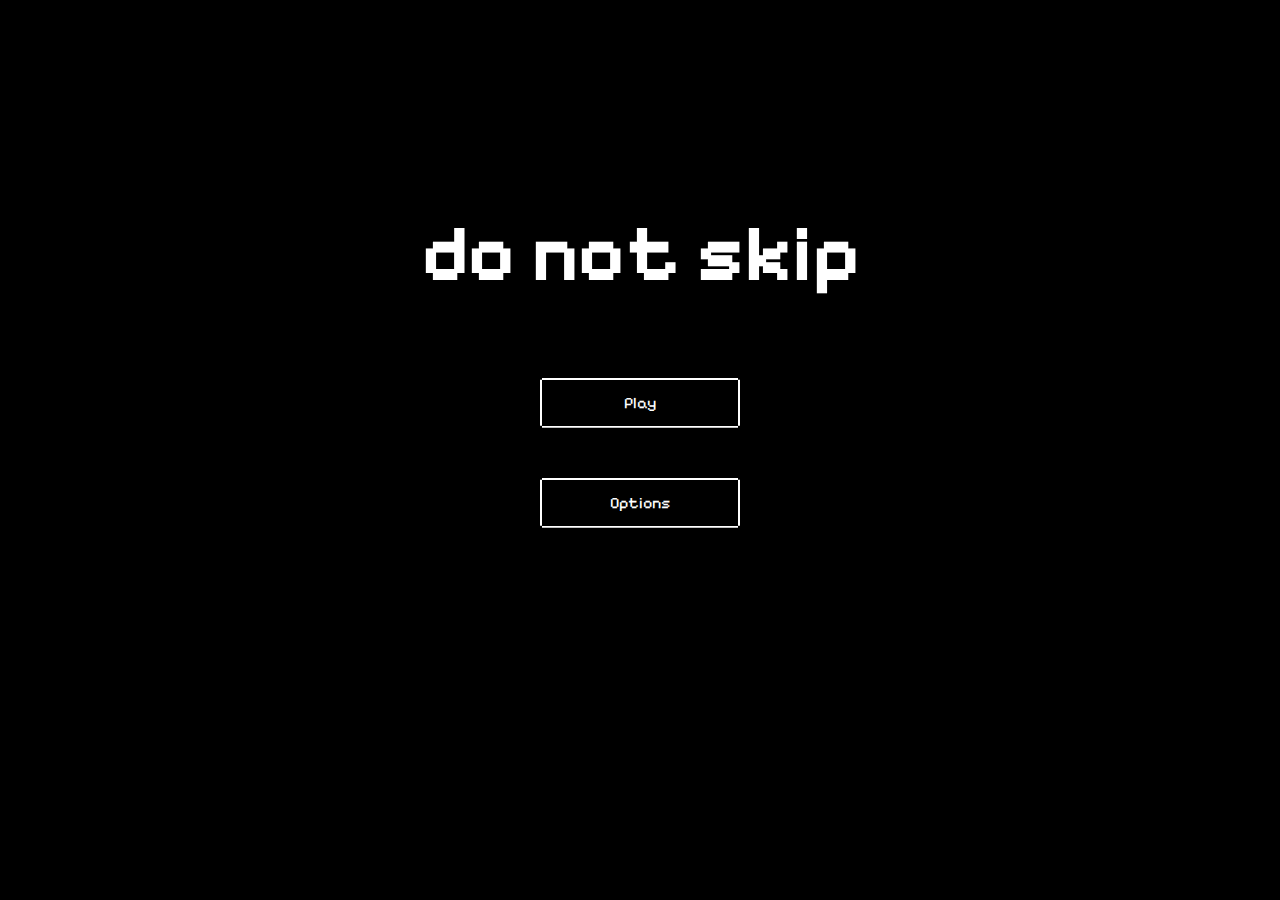
==== do-not-skip-v2/index.html @ d2b16454 "Add files via upload" ====
<!DOCTYPE html>
<html lang="fr">
    <head>
        <meta charset="utf-8">
        <meta content="width=device-width, initial-scale=1.0" name="viewport">
        <meta content="IE=edge" http-equiv="X-UA-Compatible">
        <link rel="stylesheet" href="./assets/css/style.css">
        <link rel="stylesheet" href="./assets/css/normalize.css">
        <title>Skip Pls</title>
    </head>

    <body>
        <main>
            <div id="game-menu">
                <h1>do not <span class="glow">skip</span></h1>
                <button class="main-menu-btn" id="Play">Play</button>
                <button class="main-menu-btn" id="Options">Options</button>
                <div id="options-menu" class="hidden">
                    <div class="cross">
                        <i class="fa-solid fa-xmark"></i>
                    </div>

                    <img src="https://avatars.githubusercontent.com/u/150128219?v=" alt="">
                </div>
            </div>


            <div id="loadingScreen" class="hidden">
                <div class="loader"></div>
                <button class="main-menu-btn" id="skippLoading">skip ?</button>
                <p class="tips">Tips : do not skip i swear.</p>
                <audio src="./assets/music/ElevatorJam.mp3" id="jam"></audio>
            </div>

            <div id="game-screen" class="hidden">
                <div class="game-wrapper">
                    <div class="text-guy-wrapp">
                        <p class="text-guy"></p>
                    </div>
                    <div class="btn-wrapper">
                        <button class="main-menu-btn game-btn" id="btn-1"></button>
                        <button class="main-menu-btn game-btn" id="btn-2"></button>
                    </div>
                </div>
            </div>
        </main>

        <script src="./assets/js/dialogues.js"></script>
        <script src="./assets/js/gameSettings.js"></script>
        <script src="./assets/js/app.js"></script>
        <script src="https://kit.fontawesome.com/9770d1f1b1.js" crossorigin="anonymous"></script>
    </body>
</html>
---- do-not-skip-v2/assets/css/style.css ----
@import url('https://fonts.googleapis.com/css2?family=Pixelify+Sans:wght@400..700&display=swap');

* {
    box-sizing: border-box;
    color: white;
    font-family: "Pixelify Sans", sans-serif;
    -webkit-user-select: none;
    -ms-user-select: none;
    user-select: none;
}

h1 {
    font-size: 5rem !important;
    padding-top: 12%;
}

#game-menu,
#loadingScreen,
#game-screen {
    width: 100%;
    height: 100vh;
    background-color: black;
    display: flex;
    align-items: center;
    flex-direction: column;
}

.glow {
    font-size: 80px;
    color: #fff;
    text-align: center;
    -webkit-animation: glow 1s ease-in-out infinite alternate;
    -moz-animation: glow 1s ease-in-out infinite alternate;
    animation: glow 1s ease-in-out infinite alternate;
}

@keyframes glow {
    from {
        text-shadow: 0 0 10px #fff, 0 0 20px #fff, 0 0 30px red, 0 0 40px red, 0 0 50px red, 0 0 60px red, 0 0 70px red;
    }

    to {
        text-shadow: none;
    }
}

.main-menu-btn {
    border: none;
    width: 200px;
    height: 50px;
    display: flex;
    justify-content: center;
    align-items: center;
    margin: 25px;
    transition: 1s;
    background-color: black;
    border: 2px solid white;
    clip-path: polygon(0 2px, 2px 2px, 2px 0, calc(100% - 2px) 0, calc(100% - 2px) 2px, 100% 2px, 100% calc(100% - 2px), calc(100% - 2px) calc(100% - 2px), calc(100% - 2px) 100%, 2px 100%, 2px calc(100% - 2px), 0 calc(100% - 2px));
    cursor: pointer;
}

.main-menu-btn:hover {

    border: solid 2px red;
    color: red;

}

.hidden {
    display: none !important;
}

/* HTML: <div class="loader"></div> */
.loader {
    width: 85px;
    height: 35px;
    --g1: conic-gradient(from 90deg at 3px 3px, #0000 90deg, #fff 0);
    --g2: conic-gradient(from -90deg at 22px 22px, #0000 90deg, #fff 0);
    background: var(--g1), var(--g1), var(--g1), var(--g2), var(--g2), var(--g2);
    background-size: 25px 25px;
    background-repeat: no-repeat;
    animation: l6 1s infinite alternate;
}

@keyframes l6 {
    0% {
        background-position: 0 50%, 50% 50%, 100% 50%
    }

    20% {
        background-position: 0 0, 50% 50%, 100% 50%
    }

    40% {
        background-position: 0 100%, 50% 0, 100% 50%
    }

    60% {
        background-position: 0 50%, 50% 100%, 100% 0
    }

    80% {
        background-position: 0 50%, 50% 50%, 100% 100%
    }

    100% {
        background-position: 0 50%, 50% 50%, 100% 50%
    }
}

#loadingScreen {
    justify-content: center;
}

#options-menu {
    width: 60%;
    height: 800px;
    border: 2px solid white;
    z-index: 999999;
    position: absolute;
    background-color: black;
    bottom: 8%;
    display: flex;
    flex-direction: column;
}

.cross {
    width: 50px;
    height: 50px;
    font-size: 200%;
    display: flex;
    justify-content: center;
    align-items: center;
    transition: .5s;
    cursor: pointer;
}

image {
    width: 50%;
}

.cross:hover {
   background-color: red;
}

.text-guy-wrapp {
    width: 100%;
    border: 2px solid white;
    clip-path: polygon(0 2px, 2px 2px, 2px 0, calc(100% - 2px) 0, calc(100% - 2px) 2px, 100% 2px, 100% calc(100% - 2px), calc(100% - 2px) calc(100% - 2px), calc(100% - 2px) 100%, 2px 100%, 2px calc(100% - 2px), 0 calc(100% - 2px));
    width: 100%;
    height: 200px;
    display: flex;
    align-items: center;
    padding: 5px;
}

#game-screen {
    justify-content: center;
}

.btn-wrapper {
    display: flex;
    justify-content: space-around;
}

.game-wrapper {
    width: 500px;
}
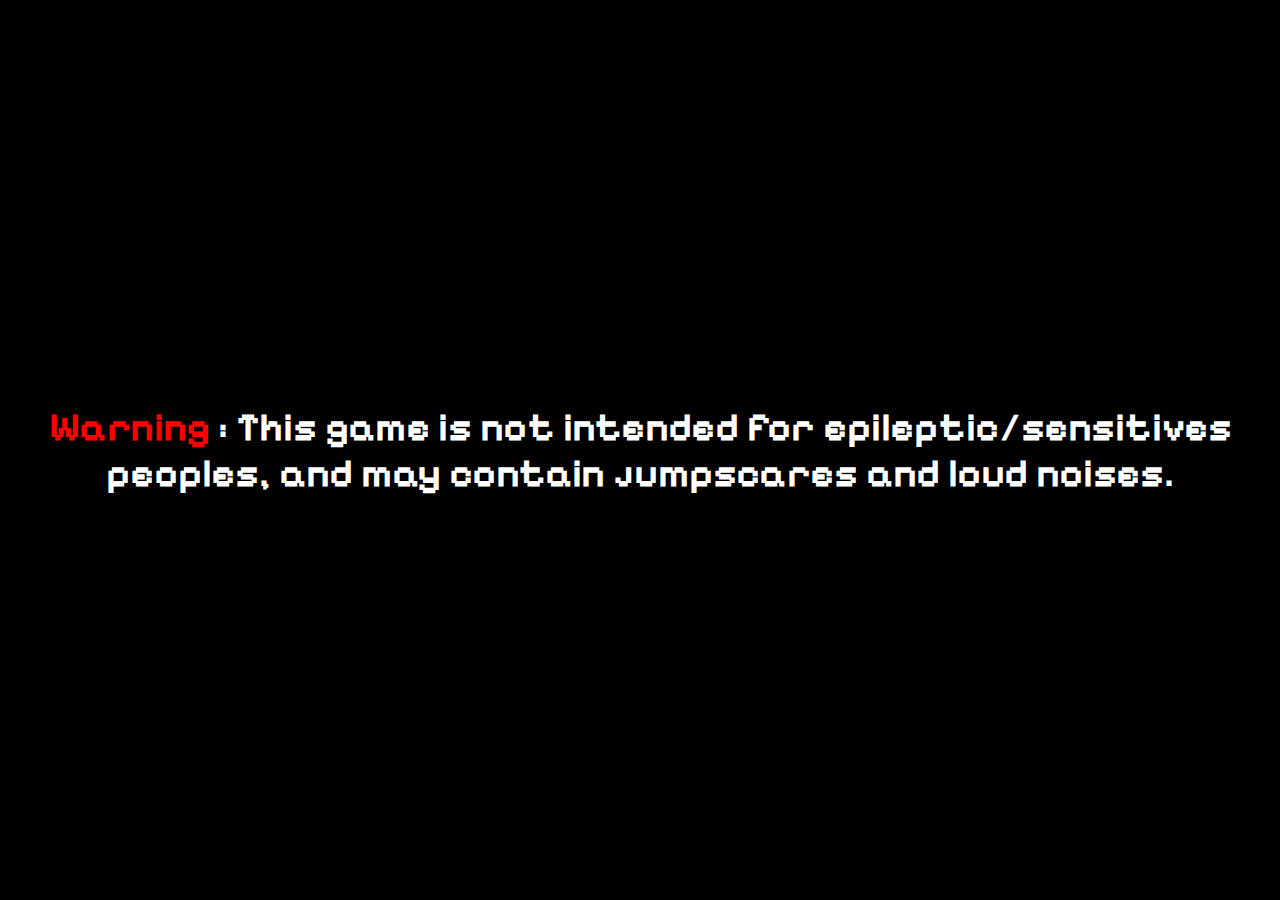
==== commit 6d8bf9d1: "Add files via upload" ====
--- a/do-not-skip-v2/index.html
+++ b/do-not-skip-v2/index.html
@@ -1,54 +1,115 @@
 <!DOCTYPE html>
 <html lang="fr">
-    <head>
-        <meta charset="utf-8">
-        <meta content="width=device-width, initial-scale=1.0" name="viewport">
-        <meta content="IE=edge" http-equiv="X-UA-Compatible">
-        <link rel="stylesheet" href="./assets/css/style.css">
-        <link rel="stylesheet" href="./assets/css/normalize.css">
-        <title>Skip Pls</title>
-    </head>
 
-    <body>
-        <main>
-            <div id="game-menu">
-                <h1>do not <span class="glow">skip</span></h1>
-                <button class="main-menu-btn" id="Play">Play</button>
-                <button class="main-menu-btn" id="Options">Options</button>
-                <div id="options-menu" class="hidden">
-                    <div class="cross">
-                        <i class="fa-solid fa-xmark"></i>
+<head>
+    <meta charset="utf-8">
+    <meta content="width=device-width, initial-scale=1.0" name="viewport">
+    <meta content="IE=edge" http-equiv="X-UA-Compatible">
+    <link rel="stylesheet" href="./assets/css/style.css">
+    <link rel="stylesheet" href="./assets/css/normalize.css">
+    <title>Skip Pls</title>
+    <link rel="icon" type="image/x-icon" href="../assets/image/vhs2.png">
+</head>
+
+<body>
+    <main>
+        <div id="tw">
+            <i class="fa-solid fa-headphones-simple hidden"></i>
+            <h3 id="warning"><span class="red">Warning</span> : This game is not intended for epileptic/sensitives peoples, and may contain jumpscares and loud noises.</h3>
+        </div>
+
+        
+        <div id="game-menu" class="hidden">
+            <h1>do not <span class="glow">skip</span></h1>
+            <button class="main-menu-btn" id="Play">Play</button>
+            <button class="main-menu-btn" id="Options">Options</button>
+            <div id="options-menu" class="hidden">
+                <div class="window-container">
+                    <div class="name-container">
+                        <p class="game-name">Game_settings.exe</p>
+                    </div>
+                        <div class="window-icons" id="expand"><i class="fa-solid fa-expand"></i></div>
+                        <div class="window-icons"><i class="fa-solid fa-minus"></i></div>
+                        <div class="window-icons cross"><i class="fa-solid fa-xmark"></i></div>
                     </div>
 
-                    <img src="https://avatars.githubusercontent.com/u/150128219?v=" alt="">
+
+                <img src="https://avatars.githubusercontent.com/u/150128219?v=" draggable="false"  alt="">
+            </div>
+        </div>
+
+
+        <div id="loadingScreen" class="hidden">
+            <div class="loader"></div>
+            <button class="main-menu-btn" id="skippLoading">skip ?</button>
+            <p class="tips">Tips : do not skip i swear.</p>
+            <audio src="./assets/music/ElevatorJam.mp3" id="jam"></audio>
+        </div>
+
+        <div id="game-screen" class="hidden">
+            <div class="game-wrapper">
+                <div class="text-guy-wrapp">
+                    <p class="text-guy"></p>
+                </div>
+                <div class="btn-wrapper">
+                    <button class="main-menu-btn game-btn" id="btn-1"></button>
+                    <button class="main-menu-btn game-btn" id="btn-2"></button>
+                </div>
+            </div>
+        </div>
+
+        <div class="minigames hidden">
+            <div class="window-container">
+            <div class="name-container">
+                <p class="game-name-changer">Game.exe</p>
+            </div>
+                <div class="window-icons"><i class="fa-solid fa-expand"></i></div>
+                <div class="window-icons"><i class="fa-solid fa-minus"></i></div>
+                <div class="window-icons" id="window-cross"><i class="fa-solid fa-xmark"></i></div>
+            </div>
+            <div class="labyrinth">
+            </div>
+
+            <div class="button-skip-minigame hidden">
+                <p class="timer">15</p>
+                <div class="skip">
+                    Skip...
                 </div>
             </div>
 
-
-            <div id="loadingScreen" class="hidden">
-                <div class="loader"></div>
-                <button class="main-menu-btn" id="skippLoading">skip ?</button>
-                <p class="tips">Tips : do not skip i swear.</p>
-                <audio src="./assets/music/ElevatorJam.mp3" id="jam"></audio>
+            <div class="memos">
+            </div>
+            <div class="morpion">
+            </div>
+            <div class="qcm">
             </div>
 
-            <div id="game-screen" class="hidden">
-                <div class="game-wrapper">
-                    <div class="text-guy-wrapp">
-                        <p class="text-guy"></p>
-                    </div>
-                    <div class="btn-wrapper">
-                        <button class="main-menu-btn game-btn" id="btn-1"></button>
-                        <button class="main-menu-btn game-btn" id="btn-2"></button>
-                    </div>
+            <div class="baby-game-window hidden">
+                <div class="baby-game">
+                    <img src="./assets/image/Tardis.png" draggable="false" alt="" id="tardis">
+                    <img src="./assets/image/nathan.png" draggable="false" alt="" id="nathan">
+                </div>
+
+                <div class="baby-controls">
+                    <button id="reset"class="main-menu-btn">reset</button>
+                    <button id="reset-not-hidden"class="main-menu-btn cacher">come back hidden</button>
                 </div>
             </div>
-        </main>
+            <div class="find-the-button">
+            </div>
 
-        <script src="./assets/js/dialogues.js"></script>
-        <script src="./assets/js/gameSettings.js"></script>
-        <script src="./assets/js/app.js"></script>
-        <script src="https://kit.fontawesome.com/9770d1f1b1.js" crossorigin="anonymous"></script>
-    </body>
+            <div id="loose-screen" class="hidden">
+                <h2 class="red">You loose</h2>
+                <p class="looseText">close this windows</p>
+            </div>
+        </div>
+    </main>
+
+    <script src="./assets/js/minigames.js"></script>
+    <script src="./assets/js/dialogues.js"></script>
+    <script src="./assets/js/gameSettings.js"></script>
+    <script src="./assets/js/app.js"></script>
+    <script src="https://kit.fontawesome.com/9770d1f1b1.js" crossorigin="anonymous"></script>
+</body>
+
 </html>
-
--- a/do-not-skip-v2/assets/css/style.css
+++ b/do-not-skip-v2/assets/css/style.css
@@ -16,7 +16,8 @@
 
 #game-menu,
 #loadingScreen,
-#game-screen {
+#game-screen,
+#tw {
     width: 100%;
     height: 100vh;
     background-color: black;
@@ -117,17 +118,18 @@
     height: 800px;
     border: 2px solid white;
     z-index: 999999;
-    position: absolute;
+    position: fixed;
     background-color: black;
-    bottom: 8%;
     display: flex;
     flex-direction: column;
-}
+    border-radius: 10px;
+}
+
+
 
 .cross {
     width: 50px;
     height: 50px;
-    font-size: 200%;
     display: flex;
     justify-content: center;
     align-items: center;
@@ -140,7 +142,7 @@
 }
 
 .cross:hover {
-   background-color: red;
+    background-color: red;
 }
 
 .text-guy-wrapp {
@@ -151,7 +153,9 @@
     height: 200px;
     display: flex;
     align-items: center;
-    padding: 5px;
+    justify-content: center;
+    padding: 10px;
+
 }
 
 #game-screen {
@@ -165,4 +169,262 @@
 
 .game-wrapper {
     width: 500px;
+}
+
+.minigames {
+    position: absolute;
+    left: 50%;
+    top: 50%;
+    background-color: black;
+    transform: translate(-50%, -50%);
+    width: 40%;
+    border-radius: 10px;
+    border: 3px solid white;
+    clip-path: polygon(0 2px, 2px 2px, 2px 0, calc(100% - 2px) 0, calc(100% - 2px) 2px, 100% 2px, 100% calc(100% - 2px), calc(100% - 2px) calc(100% - 2px), calc(100% - 2px) 100%, 2px 100%, 2px calc(100% - 2px), 0 calc(100% - 2px));
+}
+
+.path {
+    background-color: aliceblue;
+}
+
+.finish {
+    background-color: rgb(50, 50, 128);
+}
+
+.lab-1_1 {
+    width: 200px;
+    height: 40px;
+}
+
+.window-container {
+    display: flex;
+    justify-content: end;
+    border-bottom: 3px solid white;
+    cursor: pointer;
+    position: relative;
+}
+
+.window-icons {
+    width: 35px;
+    height: 35px;
+    display: flex;
+    align-items: center;
+    justify-content: center;
+    transition: .5s;
+    border-radius: 10px;
+}
+
+.window-icons:hover {
+    background-color: red;
+}
+
+.baby-game-window {
+    display: flex;
+    flex-direction: column;
+    justify-content: center;
+}
+
+.baby-game {
+    width: 100%;
+    height: 250px;
+    display: flex;
+    justify-content: space-between;
+    margin-top: 5%;
+}
+
+#tardis {
+    width: 150px;
+    height: 250px;
+    margin-right: 0px;
+}
+
+.baby-controls {
+    width: 100%;
+    display: flex;
+    justify-content: space-evenly;
+}
+
+.cacher {
+    opacity: 0;
+}
+
+#loose-screen {
+    display: flex;
+    justify-content: center;
+    align-items: center;
+    flex-direction: column;
+}
+
+h2 {
+    font-size: 500%;
+    margin-top: 10%;
+}
+
+.looseText {
+    margin-bottom: 10%;
+}
+
+.game-name {
+    margin: 0 35% 0 0;
+    display: flex;
+    align-items: center;
+}
+
+.name-container {
+    width: 60%;
+    display: flex;
+    justify-content: center;
+    align-items: center;
+}
+
+.red {
+    color: red;
+}
+
+.button-skip-minigame {
+    display: flex;
+    align-items: center;
+    justify-content: center;
+    flex-direction: column;
+}
+
+.timer {
+    font-size: 60px;
+}
+
+.skip {
+    display: flex;
+    align-items: center;
+    justify-content: center;
+    width: 320px;
+    height: 80px;
+    font-size: 30px;
+    border: 3px solid white;
+    clip-path: polygon(0 2px, 2px 2px, 2px 0, calc(100% - 2px) 0, calc(100% - 2px) 2px, 100% 2px, 100% calc(100% - 2px), calc(100% - 2px) calc(100% - 2px), calc(100% - 2px) 100%, 2px 100%, 2px calc(100% - 2px), 0 calc(100% - 2px));
+    transition: 0.5s ease-in;
+    margin-bottom: 80px;
+}
+
+.skip:hover {
+    color: red;
+    border: 3px solid red;
+}
+
+.white-to-red {
+    color: red;
+    transition: 1s linear;
+}
+
+.red-to-white {
+    color: white;
+    transition: 0.8s linear;
+}
+
+.trembling {
+    animation: trembler 1s infinite;
+}
+
+@keyframes trembler {
+    0% {
+        transform: translateX(0);
+    }
+
+    25% {
+        transform: translateX(-5px);
+    }
+
+    50% {
+        transform: translateX(5px);
+    }
+
+    75% {
+        transform: translateX(-5px);
+    }
+
+    100% {
+        transform: translateX(0);
+    }
+}
+
+#tw {
+    transition: .5s;
+    justify-content: center;
+}
+
+@keyframes transition {
+    0% {
+        filter: brightness(100%);
+    }
+
+    30% {
+        filter: brightness(0%);
+    }
+
+    100% {
+        filter: brightness(100%);
+    }
+}
+
+.transition {
+    animation: transition 6s ease-in-out;
+}
+
+.fa-headphones-simple {
+    font-size: 70px;
+}
+
+h3 {
+    font-size: 250%;
+    text-align: center;
+}
+
+
+
+.typewriter {
+    overflow: hidden;
+    /* Ensures the content is not revealed until the animation */
+    border-right: .15em solid white;
+    /* The typwriter cursor */
+    white-space: nowrap;
+    /* Keeps the content on a single line */
+    margin: 0 auto;
+    /* Gives that scrolling effect as the typing happens */
+    letter-spacing: .15em;
+    /* Adjust as needed */
+    animation:
+        typing 3.5s steps(40, end),
+        blink-caret .75s step-end infinite;
+}
+
+/* The typing effect */
+@keyframes typing {
+    from {
+        width: 0
+    }
+
+    to {
+        width: 40%
+    }
+}
+
+/* The typewriter cursor effect */
+@keyframes blink-caret {
+
+    from,
+    to {
+        border-color: transparent
+    }
+
+    50% {
+        border-color: rgb(255, 255, 255);
+    }
+}
+
+.game-name-changer {
+    margin: 0;
+    width: 70%;
+}
+
+.text-guy {
+    text-align: center;
 }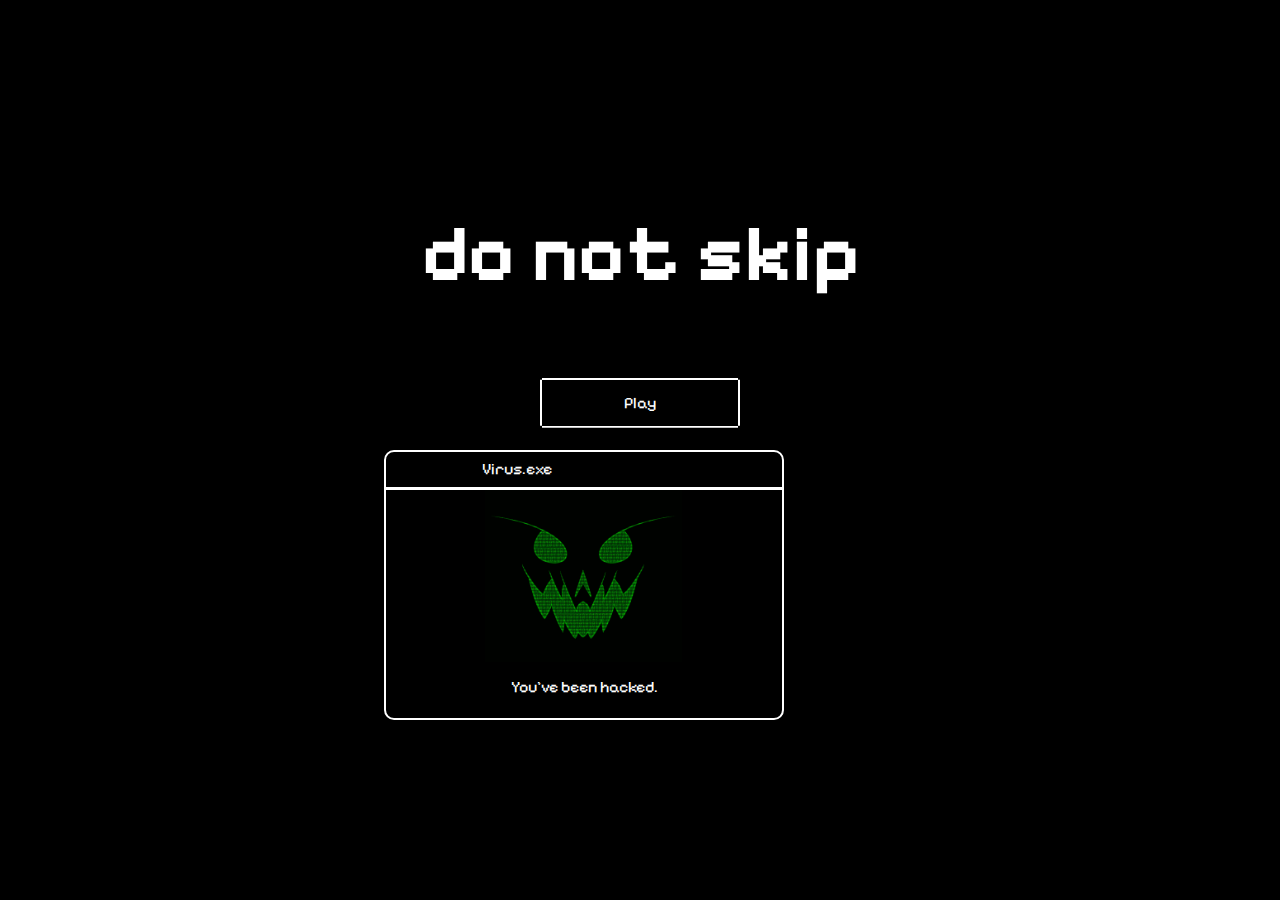
==== commit a2cce18e: "virus implemented" ====
--- a/do-not-skip-v2/index.html
+++ b/do-not-skip-v2/index.html
@@ -8,18 +8,11 @@
     <link rel="stylesheet" href="./assets/css/style.css">
     <link rel="stylesheet" href="./assets/css/normalize.css">
     <title>Skip Pls</title>
-    <link rel="icon" type="image/x-icon" href="../assets/image/vhs2.png">
 </head>
 
 <body>
     <main>
-        <div id="tw">
-            <i class="fa-solid fa-headphones-simple hidden"></i>
-            <h3 id="warning"><span class="red">Warning</span> : This game is not intended for epileptic/sensitives peoples, and may contain jumpscares and loud noises.</h3>
-        </div>
-
-        
-        <div id="game-menu" class="hidden">
+        <div id="game-menu">
             <h1>do not <span class="glow">skip</span></h1>
             <button class="main-menu-btn" id="Play">Play</button>
             <button class="main-menu-btn" id="Options">Options</button>
@@ -28,13 +21,13 @@
                     <div class="name-container">
                         <p class="game-name">Game_settings.exe</p>
                     </div>
-                        <div class="window-icons" id="expand"><i class="fa-solid fa-expand"></i></div>
-                        <div class="window-icons"><i class="fa-solid fa-minus"></i></div>
-                        <div class="window-icons cross"><i class="fa-solid fa-xmark"></i></div>
-                    </div>
-
-
-                <img src="https://avatars.githubusercontent.com/u/150128219?v=" draggable="false"  alt="">
+                    <div class="window-icons"><i class="fa-solid fa-expand"></i></div>
+                    <div class="window-icons"><i class="fa-solid fa-minus"></i></div>
+                    <div class="window-icons cross"><i class="fa-solid fa-xmark"></i></div>
+                </div>
+
+
+                <img src="https://avatars.githubusercontent.com/u/150128219?v=" alt="">
             </div>
         </div>
 
@@ -60,9 +53,9 @@
 
         <div class="minigames hidden">
             <div class="window-container">
-            <div class="name-container">
-                <p class="game-name-changer">Game.exe</p>
-            </div>
+                <div class="name-container">
+                    <p class="game-name">yey</p>
+                </div>
                 <div class="window-icons"><i class="fa-solid fa-expand"></i></div>
                 <div class="window-icons"><i class="fa-solid fa-minus"></i></div>
                 <div class="window-icons" id="window-cross"><i class="fa-solid fa-xmark"></i></div>
@@ -86,13 +79,13 @@
 
             <div class="baby-game-window hidden">
                 <div class="baby-game">
-                    <img src="./assets/image/Tardis.png" draggable="false" alt="" id="tardis">
-                    <img src="./assets/image/nathan.png" draggable="false" alt="" id="nathan">
+                    <img src="./assets/image/Tardis.png" alt="" id="tardis">
+                    <img src="./assets/image/nathan.png" alt="" id="nathan">
                 </div>
 
                 <div class="baby-controls">
-                    <button id="reset"class="main-menu-btn">reset</button>
-                    <button id="reset-not-hidden"class="main-menu-btn cacher">come back hidden</button>
+                    <button id="reset" class="main-menu-btn">reset</button>
+                    <button id="reset-not-hidden" class="main-menu-btn cacher">come back hidden</button>
                 </div>
             </div>
             <div class="find-the-button">
@@ -101,6 +94,98 @@
             <div id="loose-screen" class="hidden">
                 <h2 class="red">You loose</h2>
                 <p class="looseText">close this windows</p>
+            </div>
+        </div>
+
+        <div class="bug hidden">
+            <div class="main-window window">
+                <div class="border border-one">
+                    <div class="window-container">
+                        <div class="name-container">
+                            <p class="game-name">Virus.exe</p>
+                        </div>
+                        <div class="window-icons"><i class="fa-solid fa-expand"></i></div>
+                        <div class="window-icons"><i class="fa-solid fa-minus"></i></div>
+                        <div class="window-icons cross"><i class="fa-solid fa-xmark"></i></div>
+                    </div>
+                    <div class="window-window">
+                        <div class="virus">
+                            <img src="assets/image/glitch.gif" alt="glitch" draggable="false">
+                        </div>
+                        <div class="text">
+                            <p>You've been hacked.</p>
+                        </div>
+                    </div>
+                </div>
+
+            </div>
+
+            <div class="first-window window hidden">
+                <div class="border border-two">
+                    <div class="window-container">
+                        <div class="name-container">
+                            <p class="game-name">Problems.exe</p>
+                        </div>
+                        <div class="window-icons"><i class="fa-solid fa-expand"></i></div>
+                        <div class="window-icons"><i class="fa-solid fa-minus"></i></div>
+                        <div class="window-icons cross"><i class="fa-solid fa-xmark"></i></div>
+                    </div>
+                    <div class="window-window">
+                        <div class="eye">
+                            <img src="assets/image/eye.gif" alt="eye" draggable="false">
+                        </div>
+                        <div class="text">
+                            <p>He is watching you</p>
+                        </div>
+                    </div>
+                </div>
+
+            </div>
+
+            <!--trouver une image-->
+            <div class="second-window window hidden">
+                <div class="border border-three">
+                    <div class="window-container">
+                        <div class="name-container">
+                            <p class="game-name">More_Problems.exe</p>
+                        </div>
+                        <div class="window-icons"><i class="fa-solid fa-expand"></i></div>
+                        <div class="window-icons"><i class="fa-solid fa-minus"></i></div>
+                        <div class="window-icons cross"><i class="fa-solid fa-xmark"></i></div>
+                    </div>
+                    <div class="window-window">
+                        <div class="warning">
+                            <img src="assets/image/warning.gif" alt="warning">
+                        </div>
+                        <div class="text">
+                            <p>He knows where you are</p>
+                        </div>
+                    </div>
+                </div>
+
+            </div>
+
+
+            <div class="third-window window hidden">
+                <div class="border border-four">
+                    <div class="window-container">
+                    <div class="name-container">
+                        <p class="game-name">Computer_Bug.exe</p>
+                    </div>
+                    <div class="window-icons"><i class="fa-solid fa-expand"></i></div>
+                    <div class="window-icons"><i class="fa-solid fa-minus"></i></div>
+                    <div class="window-icons cross"><i class="fa-solid fa-xmark"></i></div>
+                </div>
+                <div class="window-window">
+                    <div class="walking-man">
+                        <img src="assets/image/walk.gif" alt="walk" draggable="false">
+                    </div>
+                    <div class="text">
+                        <p>He will come after you</p>
+                    </div>
+                </div>
+                </div>
+                
             </div>
         </div>
     </main>
@@ -112,4 +197,4 @@
     <script src="https://kit.fontawesome.com/9770d1f1b1.js" crossorigin="anonymous"></script>
 </body>
 
-</html>
+</html>--- a/do-not-skip-v2/assets/css/style.css
+++ b/do-not-skip-v2/assets/css/style.css
@@ -9,6 +9,10 @@
     user-select: none;
 }
 
+body {
+    overflow: hidden;
+}
+
 h1 {
     font-size: 5rem !important;
     padding-top: 12%;
@@ -16,8 +20,7 @@
 
 #game-menu,
 #loadingScreen,
-#game-screen,
-#tw {
+#game-screen {
     width: 100%;
     height: 100vh;
     background-color: black;
@@ -113,7 +116,8 @@
     justify-content: center;
 }
 
-#options-menu {
+#options-menu,
+.border {
     width: 60%;
     height: 800px;
     border: 2px solid white;
@@ -125,8 +129,6 @@
     border-radius: 10px;
 }
 
-
-
 .cross {
     width: 50px;
     height: 50px;
@@ -142,7 +144,7 @@
 }
 
 .cross:hover {
-    background-color: red;
+   background-color: red;
 }
 
 .text-guy-wrapp {
@@ -153,8 +155,7 @@
     height: 200px;
     display: flex;
     align-items: center;
-    justify-content: center;
-    padding: 10px;
+    padding: 5px;
 
 }
 
@@ -182,15 +183,12 @@
     border: 3px solid white;
     clip-path: polygon(0 2px, 2px 2px, 2px 0, calc(100% - 2px) 0, calc(100% - 2px) 2px, 100% 2px, 100% calc(100% - 2px), calc(100% - 2px) calc(100% - 2px), calc(100% - 2px) 100%, 2px 100%, 2px calc(100% - 2px), 0 calc(100% - 2px));
 }
-
 .path {
     background-color: aliceblue;
 }
-
 .finish {
     background-color: rgb(50, 50, 128);
 }
-
 .lab-1_1 {
     width: 200px;
     height: 40px;
@@ -287,11 +285,9 @@
     justify-content: center;
     flex-direction: column;
 }
-
 .timer {
     font-size: 60px;
 }
-
 .skip {
     display: flex;
     align-items: center;
@@ -304,127 +300,109 @@
     transition: 0.5s ease-in;
     margin-bottom: 80px;
 }
-
 .skip:hover {
     color: red;
     border: 3px solid red;
 }
-
 .white-to-red {
     color: red;
     transition: 1s linear;
 }
-
 .red-to-white {
     color: white;
     transition: 0.8s linear;
 }
-
 .trembling {
     animation: trembler 1s infinite;
 }
-
 @keyframes trembler {
     0% {
         transform: translateX(0);
     }
-
     25% {
         transform: translateX(-5px);
     }
-
     50% {
         transform: translateX(5px);
     }
-
     75% {
         transform: translateX(-5px);
     }
-
     100% {
         transform: translateX(0);
     }
 }
 
-#tw {
-    transition: .5s;
-    justify-content: center;
-}
-
-@keyframes transition {
-    0% {
-        filter: brightness(100%);
-    }
-
-    30% {
-        filter: brightness(0%);
-    }
-
-    100% {
-        filter: brightness(100%);
-    }
-}
-
-.transition {
-    animation: transition 6s ease-in-out;
-}
-
-.fa-headphones-simple {
-    font-size: 70px;
-}
-
-h3 {
-    font-size: 250%;
+.bug {
+    position: absolute;
+    left: 50%;
+    top: 50%;
+    background-color: black;
+    transform: translate(-50%, -50%);
+    width: 40%;
+}
+
+.main-window {
+    position: fixed;
+    z-index: 99999;
+}
+
+.window {
     text-align: center;
 }
 
-
-
-.typewriter {
-    overflow: hidden;
-    /* Ensures the content is not revealed until the animation */
-    border-right: .15em solid white;
-    /* The typwriter cursor */
-    white-space: nowrap;
-    /* Keeps the content on a single line */
+.window-window {
+    display: flex;
+    justify-content: center;
+    align-items: center;
+    flex-direction: column;
+}
+
+.border-one {
+    width: 400px;
+    height: 270px;
+    position: fixed;
+    z-index: 999;
+}
+
+.border-two {
+    width: 300px;
+    height: 250px;
+}
+
+.border-three {
+    width: 550px;
+    height: 370px;
+}
+
+.border-four {
+    height: 400px;
+    width: 300px;
+}
+
+.virus {
+    width: 50%;
+    display: flex;
     margin: 0 auto;
-    /* Gives that scrolling effect as the typing happens */
-    letter-spacing: .15em;
-    /* Adjust as needed */
-    animation:
-        typing 3.5s steps(40, end),
-        blink-caret .75s step-end infinite;
-}
-
-/* The typing effect */
-@keyframes typing {
-    from {
-        width: 0
-    }
-
-    to {
-        width: 40%
-    }
-}
-
-/* The typewriter cursor effect */
-@keyframes blink-caret {
-
-    from,
-    to {
-        border-color: transparent
-    }
-
-    50% {
-        border-color: rgb(255, 255, 255);
-    }
-}
-
-.game-name-changer {
-    margin: 0;
+}
+
+.eye {
+    width: 71%;
+}
+
+.warning {
     width: 70%;
 }
 
-.text-guy {
-    text-align: center;
-}+.walking-man {
+    width: 100%;
+}
+
+.virus img,
+.eye img,
+.warning img,
+.walking-man img {
+    width: 100%;
+}
+
+
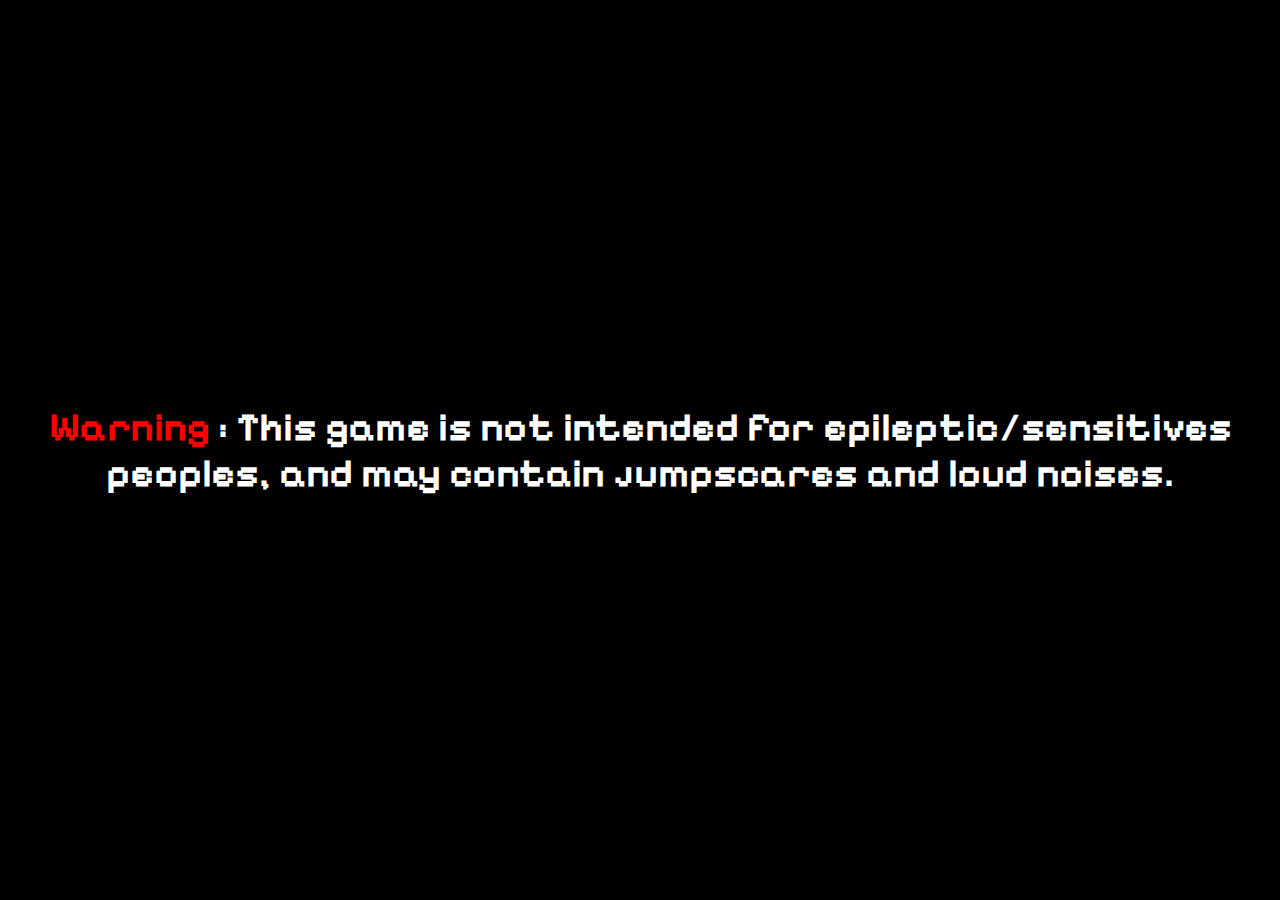
==== commit 0f8557d0: "Add files via upload" ====
--- a/do-not-skip-v2/index.html
+++ b/do-not-skip-v2/index.html
@@ -8,11 +8,19 @@
     <link rel="stylesheet" href="./assets/css/style.css">
     <link rel="stylesheet" href="./assets/css/normalize.css">
     <title>Skip Pls</title>
+    <link rel="icon" type="image/x-icon" href="../assets/image/vhs2.png">
 </head>
 
 <body>
     <main>
-        <div id="game-menu">
+        <div class="scotch-container"></div>
+        <div id="tw">
+            <i class="fa-solid fa-headphones-simple hidden"></i>
+            <h3 id="warning"><span class="red">Warning</span> : This game is not intended for epileptic/sensitives peoples, and may contain jumpscares and loud noises.</h3>
+        </div>
+
+        
+        <div id="game-menu" class="hidden">
             <h1>do not <span class="glow">skip</span></h1>
             <button class="main-menu-btn" id="Play">Play</button>
             <button class="main-menu-btn" id="Options">Options</button>
@@ -21,13 +29,13 @@
                     <div class="name-container">
                         <p class="game-name">Game_settings.exe</p>
                     </div>
-                    <div class="window-icons"><i class="fa-solid fa-expand"></i></div>
-                    <div class="window-icons"><i class="fa-solid fa-minus"></i></div>
-                    <div class="window-icons cross"><i class="fa-solid fa-xmark"></i></div>
-                </div>
+                        <div class="window-icons" id="expand"><i class="fa-solid fa-expand"></i></div>
+                        <div class="window-icons"><i class="fa-solid fa-minus"></i></div>
+                        <div class="window-icons cross"><i class="fa-solid fa-xmark"></i></div>
+                    </div>
 
 
-                <img src="https://avatars.githubusercontent.com/u/150128219?v=" alt="">
+                <img src="https://avatars.githubusercontent.com/u/150128219?v=" draggable="false"  alt="">
             </div>
         </div>
 
@@ -53,9 +61,9 @@
 
         <div class="minigames hidden">
             <div class="window-container">
-                <div class="name-container">
-                    <p class="game-name">yey</p>
-                </div>
+            <div class="name-container">
+                <p class="game-name-changer">Game.exe</p>
+            </div>
                 <div class="window-icons"><i class="fa-solid fa-expand"></i></div>
                 <div class="window-icons"><i class="fa-solid fa-minus"></i></div>
                 <div class="window-icons" id="window-cross"><i class="fa-solid fa-xmark"></i></div>
@@ -70,7 +78,15 @@
                 </div>
             </div>
 
-            <div class="memos">
+            <div class="memos hidden">
+                <p class="you hidden red">your turn.</p>
+                <div class="colors-wrapper">
+                    <div class="colors red-bg unselected-color"></div>
+                    <div class="colors blue unselected-color"></div>
+                    <div class="colors green unselected-color"></div>
+                    <div class="colors yellow unselected-color"></div>
+                </div>
+                <h2 id="Round" class="hidden">Round x</h2>
             </div>
             <div class="morpion">
             </div>
@@ -79,16 +95,17 @@
 
             <div class="baby-game-window hidden">
                 <div class="baby-game">
-                    <img src="./assets/image/Tardis.png" alt="" id="tardis">
-                    <img src="./assets/image/nathan.png" alt="" id="nathan">
+                    <img src="./assets/image/Tardis.png" draggable="false" alt="" id="tardis">
+                    <img src="./assets/image/nathan.png" draggable="false" alt="" id="nathan">
                 </div>
 
                 <div class="baby-controls">
-                    <button id="reset" class="main-menu-btn">reset</button>
-                    <button id="reset-not-hidden" class="main-menu-btn cacher">come back hidden</button>
+                    <button id="reset"class="main-menu-btn">reset</button>
+                    <button id="reset-not-hidden"class="main-menu-btn cacher">come back hidden</button>
                 </div>
             </div>
             <div class="find-the-button">
+
             </div>
 
             <div id="loose-screen" class="hidden">
@@ -97,7 +114,7 @@
             </div>
         </div>
 
-        <div class="bug hidden">
+        <div class="hidden bug">
             <div class="main-window window">
                 <div class="border border-one">
                     <div class="window-container">
@@ -117,75 +134,6 @@
                         </div>
                     </div>
                 </div>
-
-            </div>
-
-            <div class="first-window window hidden">
-                <div class="border border-two">
-                    <div class="window-container">
-                        <div class="name-container">
-                            <p class="game-name">Problems.exe</p>
-                        </div>
-                        <div class="window-icons"><i class="fa-solid fa-expand"></i></div>
-                        <div class="window-icons"><i class="fa-solid fa-minus"></i></div>
-                        <div class="window-icons cross"><i class="fa-solid fa-xmark"></i></div>
-                    </div>
-                    <div class="window-window">
-                        <div class="eye">
-                            <img src="assets/image/eye.gif" alt="eye" draggable="false">
-                        </div>
-                        <div class="text">
-                            <p>He is watching you</p>
-                        </div>
-                    </div>
-                </div>
-
-            </div>
-
-            <!--trouver une image-->
-            <div class="second-window window hidden">
-                <div class="border border-three">
-                    <div class="window-container">
-                        <div class="name-container">
-                            <p class="game-name">More_Problems.exe</p>
-                        </div>
-                        <div class="window-icons"><i class="fa-solid fa-expand"></i></div>
-                        <div class="window-icons"><i class="fa-solid fa-minus"></i></div>
-                        <div class="window-icons cross"><i class="fa-solid fa-xmark"></i></div>
-                    </div>
-                    <div class="window-window">
-                        <div class="warning">
-                            <img src="assets/image/warning.gif" alt="warning">
-                        </div>
-                        <div class="text">
-                            <p>He knows where you are</p>
-                        </div>
-                    </div>
-                </div>
-
-            </div>
-
-
-            <div class="third-window window hidden">
-                <div class="border border-four">
-                    <div class="window-container">
-                    <div class="name-container">
-                        <p class="game-name">Computer_Bug.exe</p>
-                    </div>
-                    <div class="window-icons"><i class="fa-solid fa-expand"></i></div>
-                    <div class="window-icons"><i class="fa-solid fa-minus"></i></div>
-                    <div class="window-icons cross"><i class="fa-solid fa-xmark"></i></div>
-                </div>
-                <div class="window-window">
-                    <div class="walking-man">
-                        <img src="assets/image/walk.gif" alt="walk" draggable="false">
-                    </div>
-                    <div class="text">
-                        <p>He will come after you</p>
-                    </div>
-                </div>
-                </div>
-                
             </div>
         </div>
     </main>
@@ -197,4 +145,4 @@
     <script src="https://kit.fontawesome.com/9770d1f1b1.js" crossorigin="anonymous"></script>
 </body>
 
-</html>+</html>
--- a/do-not-skip-v2/assets/css/style.css
+++ b/do-not-skip-v2/assets/css/style.css
@@ -9,10 +9,6 @@
     user-select: none;
 }
 
-body {
-    overflow: hidden;
-}
-
 h1 {
     font-size: 5rem !important;
     padding-top: 12%;
@@ -20,7 +16,8 @@
 
 #game-menu,
 #loadingScreen,
-#game-screen {
+#game-screen,
+#tw {
     width: 100%;
     height: 100vh;
     background-color: black;
@@ -129,6 +126,8 @@
     border-radius: 10px;
 }
 
+
+
 .cross {
     width: 50px;
     height: 50px;
@@ -144,7 +143,7 @@
 }
 
 .cross:hover {
-   background-color: red;
+    background-color: red;
 }
 
 .text-guy-wrapp {
@@ -155,7 +154,8 @@
     height: 200px;
     display: flex;
     align-items: center;
-    padding: 5px;
+    justify-content: center;
+    padding: 10px;
 
 }
 
@@ -183,12 +183,15 @@
     border: 3px solid white;
     clip-path: polygon(0 2px, 2px 2px, 2px 0, calc(100% - 2px) 0, calc(100% - 2px) 2px, 100% 2px, 100% calc(100% - 2px), calc(100% - 2px) calc(100% - 2px), calc(100% - 2px) 100%, 2px 100%, 2px calc(100% - 2px), 0 calc(100% - 2px));
 }
+
 .path {
     background-color: aliceblue;
 }
+
 .finish {
     background-color: rgb(50, 50, 128);
 }
+
 .lab-1_1 {
     width: 200px;
     height: 40px;
@@ -285,9 +288,11 @@
     justify-content: center;
     flex-direction: column;
 }
+
 .timer {
     font-size: 60px;
 }
+
 .skip {
     display: flex;
     align-items: center;
@@ -300,37 +305,223 @@
     transition: 0.5s ease-in;
     margin-bottom: 80px;
 }
+
 .skip:hover {
     color: red;
     border: 3px solid red;
 }
+
 .white-to-red {
     color: red;
     transition: 1s linear;
 }
+
 .red-to-white {
     color: white;
     transition: 0.8s linear;
 }
+
 .trembling {
     animation: trembler 1s infinite;
 }
+
 @keyframes trembler {
     0% {
         transform: translateX(0);
     }
+
     25% {
         transform: translateX(-5px);
     }
+
     50% {
         transform: translateX(5px);
     }
+
     75% {
         transform: translateX(-5px);
     }
+
     100% {
         transform: translateX(0);
     }
+}
+
+#tw {
+    transition: .5s;
+    justify-content: center;
+}
+
+@keyframes transition {
+    0% {
+        filter: brightness(100%);
+    }
+
+    30% {
+        filter: brightness(0%);
+    }
+
+    100% {
+        filter: brightness(100%);
+    }
+}
+
+.transition {
+    animation: transition 6s ease-in-out;
+}
+
+.fa-headphones-simple {
+    font-size: 70px;
+}
+
+h3 {
+    font-size: 250%;
+    text-align: center;
+}
+
+
+
+.typewriter {
+    overflow: hidden;
+    /* Ensures the content is not revealed until the animation */
+    border-right: .15em solid white;
+    /* The typwriter cursor */
+    white-space: nowrap;
+    /* Keeps the content on a single line */
+    margin: 0 auto;
+    /* Gives that scrolling effect as the typing happens */
+    letter-spacing: .15em;
+    /* Adjust as needed */
+    animation:
+        typing 3.5s steps(40, end),
+        blink-caret .75s step-end infinite;
+}
+
+/* The typing effect */
+@keyframes typing {
+    from {
+        width: 0
+    }
+
+    to {
+        width: 40%
+    }
+}
+
+/* The typewriter cursor effect */
+@keyframes blink-caret {
+
+    from,
+    to {
+        border-color: transparent
+    }
+
+    50% {
+        border-color: rgb(255, 255, 255);
+    }
+}
+
+.game-name-changer {
+    margin: 0;
+    width: 70%;
+}
+
+.text-guy {
+    text-align: center;
+}
+
+
+
+#Round {
+    font-size: 200%;
+}
+
+
+.memos {
+    display: flex;
+    align-items: center;
+    flex-direction: column;
+}
+
+.colors {
+    width: 100px;
+    height: 100px;
+    border-radius: 10px;
+    cursor: pointer;
+    margin: 5px;
+    transition: .5s;
+}
+
+.colors-wrapper {
+    width: 30%;
+    justify-content: center;
+    align-items: center;
+    display: flex;
+    flex-wrap: wrap;
+    margin: 10% 0 15% 0;
+}
+
+.green {
+    background-color: green;
+}
+
+.yellow {
+    background-color: yellow;
+}
+
+.red-bg {
+    background-color: red;
+}
+
+.blue {
+    background-color: blue;
+}
+
+.unselected-color {
+    filter: brightness(20%);
+}
+
+.color-clicked {
+    animation: glow-up .5s ease-in;
+}
+
+@keyframes glow-up {
+    0% {
+        filter: brightness(20%);
+    } 
+
+    50% {
+        filter: brightness(100%);
+    }
+
+    100% {
+        filter: brightness(20%);
+    }
+}
+
+.find-the-button {
+    display: flex;
+    flex-wrap: wrap;
+    padding: 0 5px 0 5px;
+}
+
+.red-border {
+    border-color: red;
+    color: red;
+}
+
+
+.scotch-container {
+    position: fixed;
+    opacity: 60%;
+    width: 100%;
+    height: 100vh;
+    background-image: url(https://64.media.tumblr.com/da60c13b478dda09ab90c27e880983b8/tumblr_nd4pwdPKdc1tun3l0o1_1280.gifv);
+    background-repeat: no-repeat;
+    background-size: cover;
+    mix-blend-mode: screen;
+    pointer-events: none;
+    z-index: 9999999;
 }
 
 .bug {
@@ -405,4 +596,6 @@
     width: 100%;
 }
 
-
+body {
+    overflow: hidden;
+}